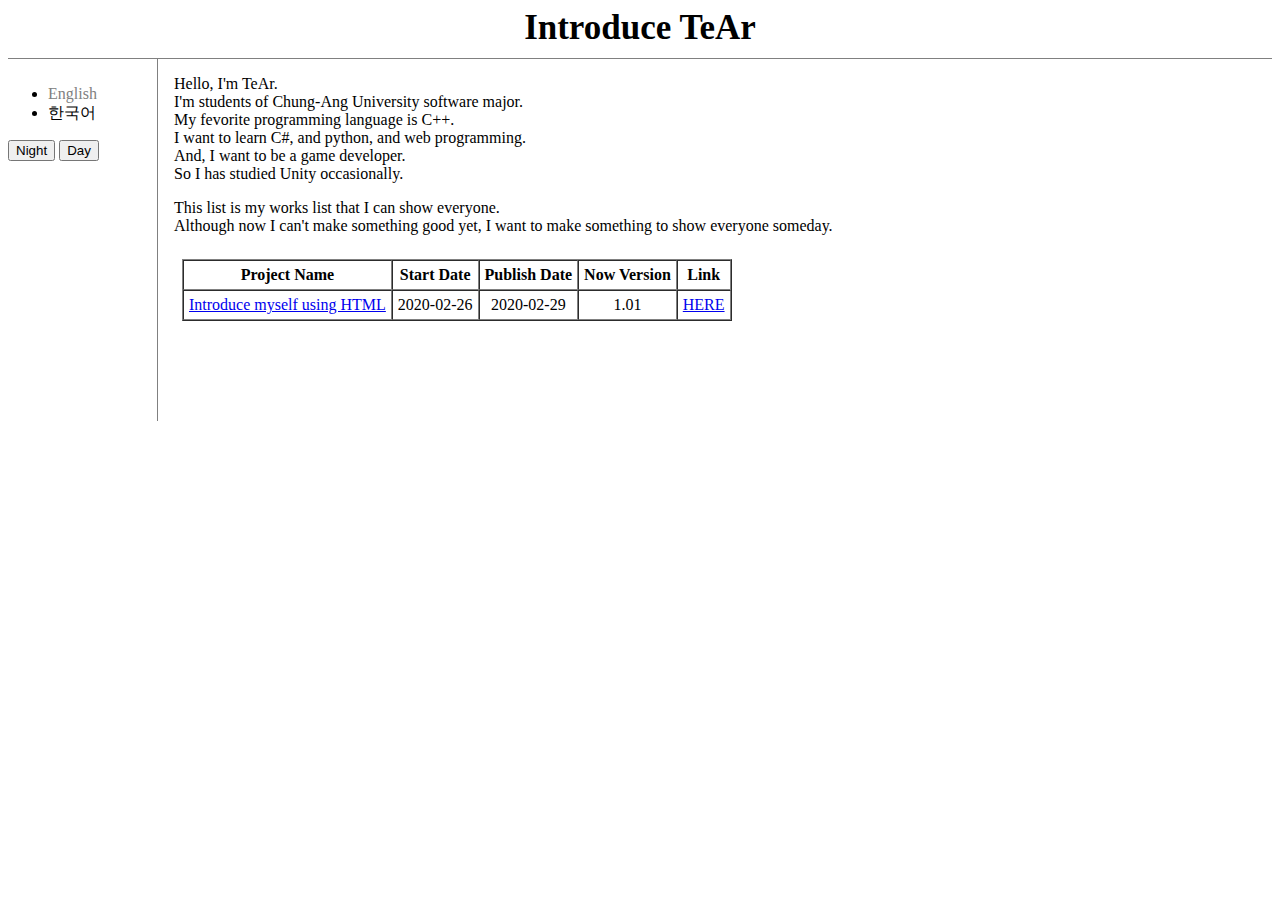
==== eng.html @ 5b6e126f "button function" ====
<!doctype html>

<head>
  <title>Introduce Myself-TeAr</title>
  <meta charset="utf-8">
  <link rel="stylesheet" href="style.css">
</head>

<body>
  <h1>Introduce TeAr</h1>
  <div id="main_gird">
    <div id="left_side">
      <ul>
        <li><a href="eng.html" title="English" class="now">English</a></li>
        <li><a href="kor.html" title="한국어">한국어</a></li>
      </ul>
      <input type="button" name="night" value="Night" onclick="
      document.querySelector('body').style.backgroundColor ='black';
      document.querySelector('body').style.color ='gray';
      document.querySelector('a').style.color ='#444444';
      ">
      <input type="button" name="day" value="Day" onclick="
      document.querySelector('body').style.backgroundColor ='white';
      document.querySelector('body').style.color ='black';
      document.querySelector('a').style.color ='black';
      ">
    </div>
    <div id="produce">
      <p>
        Hello, I'm TeAr.<br>
        I'm students of Chung-Ang University software major.<br>
        My fevorite programming language is C++.<br>
        I want to learn C#, and python, and web programming.<br>
        And, I want to be a game developer.<br>
        So I has studied Unity occasionally.<br>
      </p>
      <p>
        This list is my works list that I can show everyone.<br>
        Although now I can't make something good yet, I want to make something to show everyone someday.<br>
      </p>
      <p>
        <iframe src="schedule.html" frameborder="0" scrolling="no" width="650px">This browser dosen't support iframe</iframe>
      </p>
    </div>
  </div>
</body>
---- style.css ----
h1{
  font-size: 35px;
  text-align: center;
  padding-bottom: 10px;
  margin: 0px;
  border-bottom: 1px solid gray;
}
a{
  color:black;
  text-decoration: none;
}
iframe{
  display: inline-block;
}
.now{
  color:gray;
}
@media(min-width:800px){
  #main_gird{
    display: grid;
    grid-template-columns: 150px 1fr;
  }
  #main_gird #left_side{
    border-right: 1px solid gray;
    margin: 0px;
    padding-top: 10px;
    padding-bottom: 10px;
    padding-right: 20px;
    display: inline-block;
  }
  #main_gird #produce{
    padding-left: 16px;
  }
}
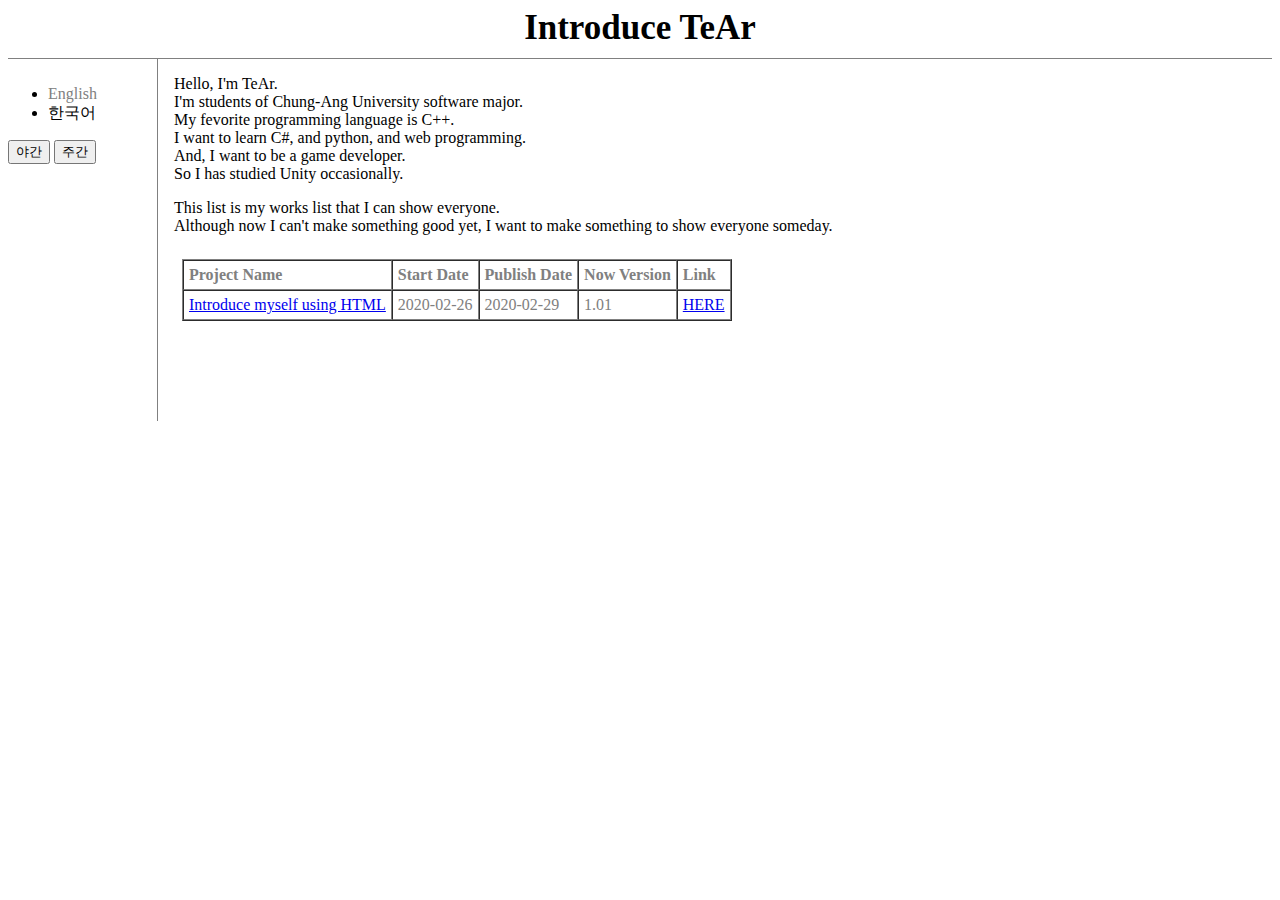
==== commit d78489d8: "night/day update" ====
--- a/eng.html
+++ b/eng.html
@@ -14,15 +14,25 @@
         <li><a href="eng.html" title="English" class="now">English</a></li>
         <li><a href="kor.html" title="한국어">한국어</a></li>
       </ul>
-      <input type="button" name="night" value="Night" onclick="
+      <input type="button" name="night" value="야간" onclick="
       document.querySelector('body').style.backgroundColor ='black';
       document.querySelector('body').style.color ='gray';
-      document.querySelector('a').style.color ='#444444';
+      var allLink=document.querySelectorAll('a');
+      for( var i=0;i<allLink.length;i++)
+      {
+        allLink[i].style.color='#444444';
+      }
+      document.querySelector('.now').style.color ='#888888';
       ">
-      <input type="button" name="day" value="Day" onclick="
+      <input type="button" name="day" value="주간" onclick="
       document.querySelector('body').style.backgroundColor ='white';
       document.querySelector('body').style.color ='black';
-      document.querySelector('a').style.color ='black';
+      var allLink=document.querySelectorAll('a');
+      for( var i=0;i<allLink.length;i++)
+      {
+        allLink[i].style.color='black';
+      }
+      document.querySelector('.now').style.color ='#888888';
       ">
     </div>
     <div id="produce">
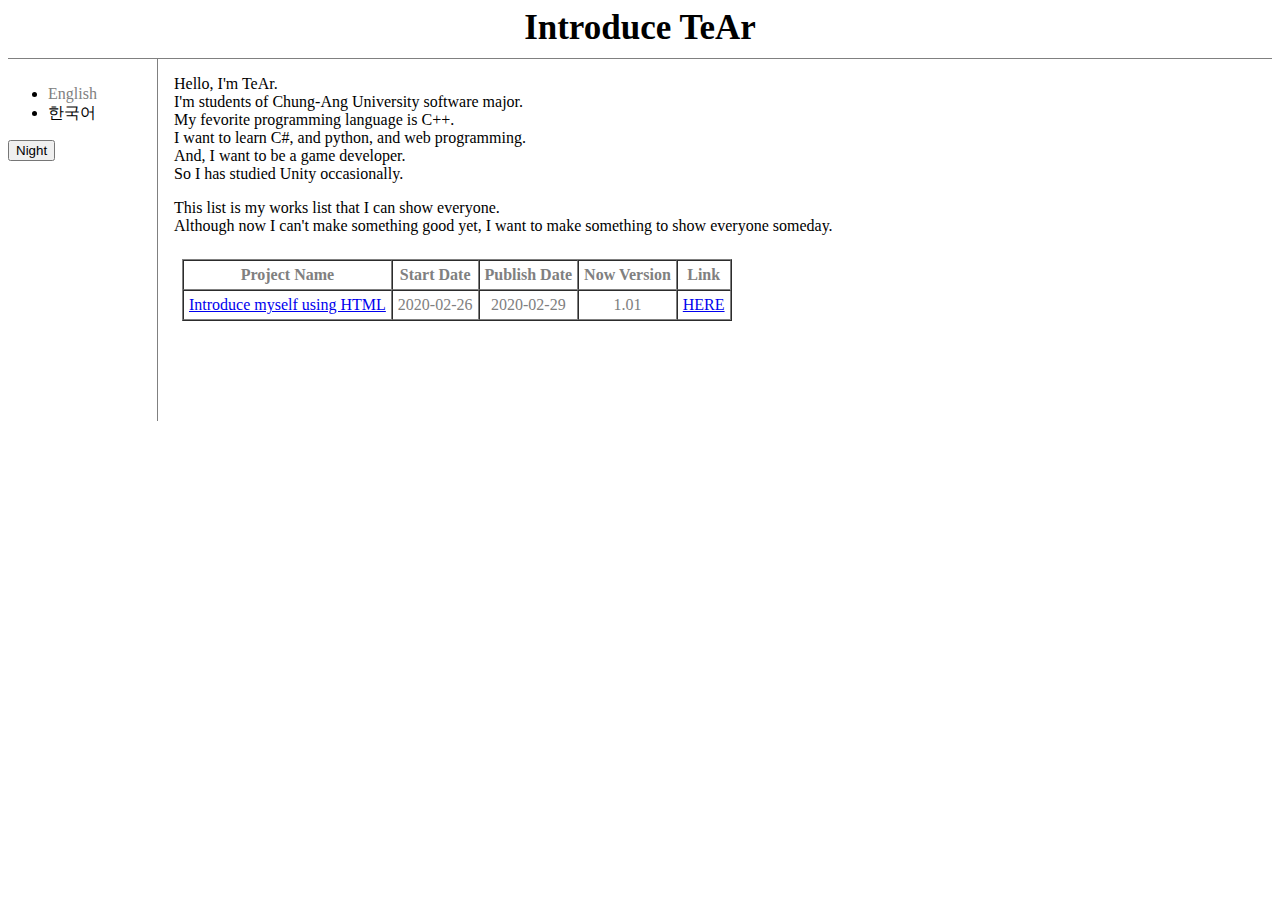
==== commit ae92711d: "switch make toggle" ====
--- a/eng.html
+++ b/eng.html
@@ -14,26 +14,34 @@
         <li><a href="eng.html" title="English" class="now">English</a></li>
         <li><a href="kor.html" title="한국어">한국어</a></li>
       </ul>
-      <input type="button" name="night" value="야간" onclick="
-      document.querySelector('body').style.backgroundColor ='black';
-      document.querySelector('body').style.color ='gray';
-      var allLink=document.querySelectorAll('a');
-      for( var i=0;i<allLink.length;i++)
-      {
-        allLink[i].style.color='#444444';
-      }
-      document.querySelector('.now').style.color ='#888888';
-      ">
-      <input type="button" name="day" value="주간" onclick="
-      document.querySelector('body').style.backgroundColor ='white';
-      document.querySelector('body').style.color ='black';
-      var allLink=document.querySelectorAll('a');
-      for( var i=0;i<allLink.length;i++)
-      {
-        allLink[i].style.color='black';
-      }
-      document.querySelector('.now').style.color ='#888888';
-      ">
+      <div id="buton_set">
+        <input id="switch_button" type="button" name="switch_color" value="Night" onclick="
+          if(document.querySelector('#switch_button').value ==='Night')
+          {
+            document.querySelector('body').style.backgroundColor ='black';
+            document.querySelector('body').style.color ='gray';
+            var allLink=document.querySelectorAll('a');
+            for( var i=0;i<allLink.length;i++)
+            {
+              allLink[i].style.color='#444444';
+            }
+            document.querySelector('.now').style.color ='#888888';
+            document.querySelector('#switch_button').value='Day';
+          }
+          else
+          {
+            document.querySelector('body').style.backgroundColor ='white';
+            document.querySelector('body').style.color ='black';
+            var allLink=document.querySelectorAll('a');
+            for( var i=0;i<allLink.length;i++)
+            {
+              allLink[i].style.color='black';
+            }
+            document.querySelector('.now').style.color ='#888888';
+            document.querySelector('#switch_button').value='Night';
+          }
+        ">
+      </div>
     </div>
     <div id="produce">
       <p>
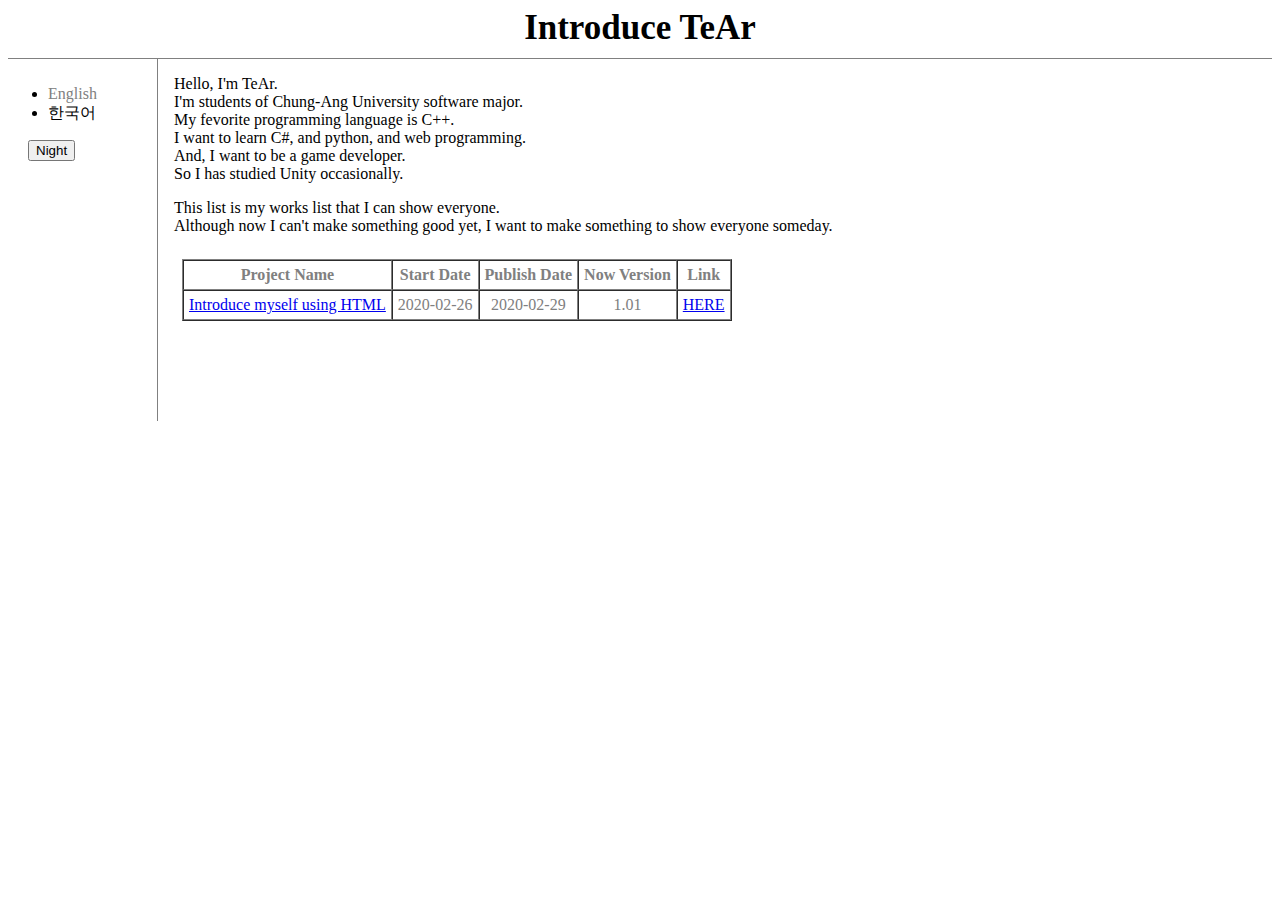
==== commit 77f71da6: "refactoring javascript" ====
--- a/eng.html
+++ b/eng.html
@@ -15,31 +15,28 @@
         <li><a href="kor.html" title="한국어">한국어</a></li>
       </ul>
       <div id="buton_set">
-        <input id="switch_button" type="button" name="switch_color" value="Night" onclick="
-          if(document.querySelector('#switch_button').value ==='Night')
+        <input type="button" name="switch_color" value="Night" onclick="
+          var body_style=document.querySelector('body').style;
+          var allLink=document.querySelectorAll('a');
+          var link_color;
+          if(this.value ==='Night')
           {
-            document.querySelector('body').style.backgroundColor ='black';
-            document.querySelector('body').style.color ='gray';
-            var allLink=document.querySelectorAll('a');
-            for( var i=0;i<allLink.length;i++)
-            {
-              allLink[i].style.color='#444444';
-            }
-            document.querySelector('.now').style.color ='#888888';
-            document.querySelector('#switch_button').value='Day';
+            body_style.backgroundColor ='black';
+            body_style.color ='gray';
+            link_color='#666666';
+            this.value='Day';
           }
           else
           {
-            document.querySelector('body').style.backgroundColor ='white';
-            document.querySelector('body').style.color ='black';
-            var allLink=document.querySelectorAll('a');
-            for( var i=0;i<allLink.length;i++)
-            {
-              allLink[i].style.color='black';
-            }
-            document.querySelector('.now').style.color ='#888888';
-            document.querySelector('#switch_button').value='Night';
+            body_style.backgroundColor ='white';
+            body_style.color ='black';
+            link_color='black';
+            this.value='Night';
           }
+          for( var i=0;i<allLink.length;i++){
+            allLink[i].style.color=link_color;
+          }
+          document.querySelector('.now').style.color ='#888888';
         ">
       </div>
     </div>
--- a/style.css
+++ b/style.css
@@ -26,7 +26,11 @@
     padding-top: 10px;
     padding-bottom: 10px;
     padding-right: 20px;
+    padding-left: 20px;
     display: inline-block;
+  }
+  #main_gird #left_side ul{
+    padding-left: 20px;
   }
   #main_gird #produce{
     padding-left: 16px;
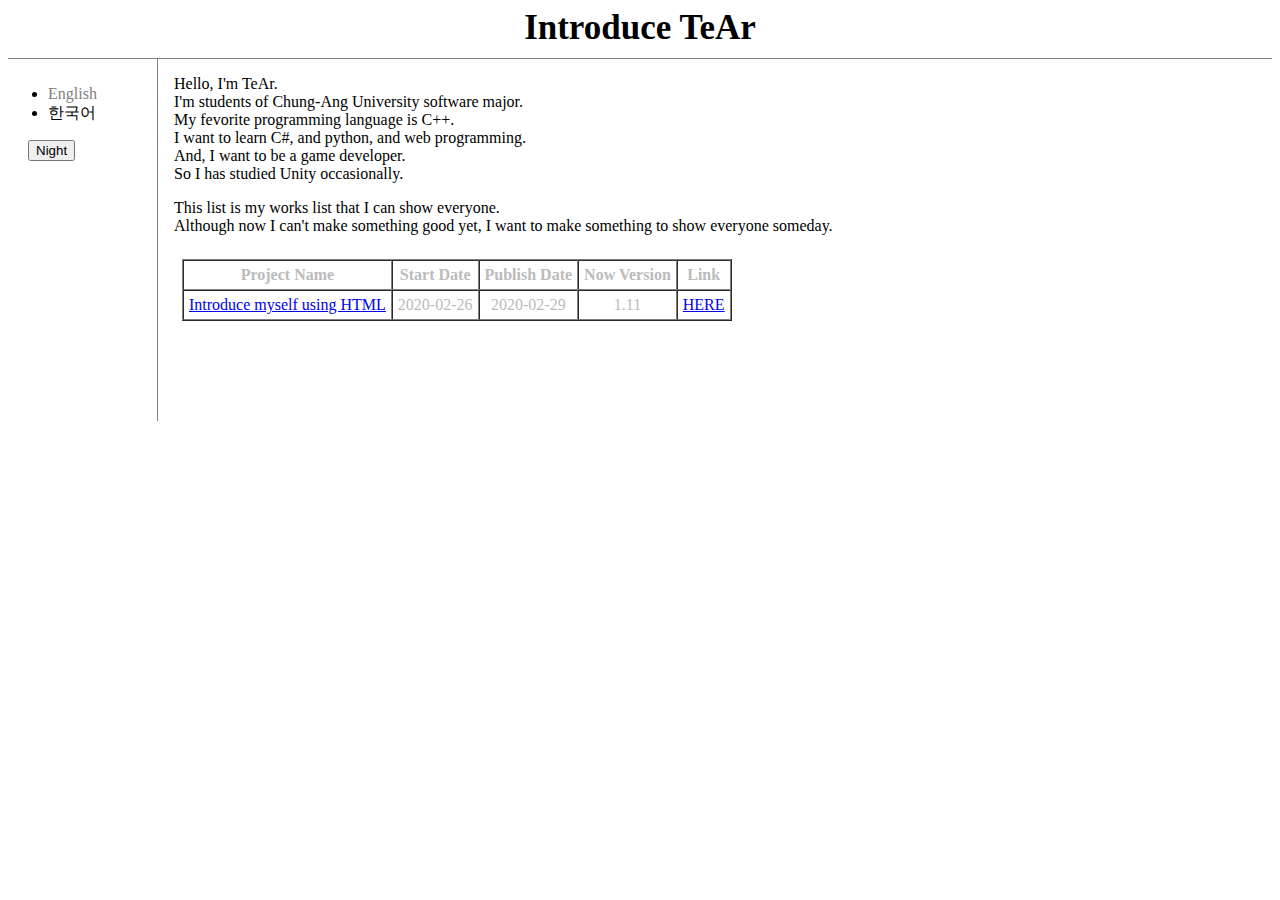
==== commit 805f00e6: "set" ====
--- a/eng.html
+++ b/eng.html
@@ -4,6 +4,33 @@
   <title>Introduce Myself-TeAr</title>
   <meta charset="utf-8">
   <link rel="stylesheet" href="style.css">
+  <script>
+  //for switch
+    function switchNightDay(self)
+    {
+      var body_style=document.querySelector('body').style;
+      var allLink=document.querySelectorAll('a');
+      var link_color;
+      if(self.value ==='Night')
+      {
+        body_style.backgroundColor ='black';
+        body_style.color ='#bbbbbb';
+        link_color='gray';
+        self.value='Day';
+      }
+      else
+      {
+        body_style.backgroundColor ='white';
+        body_style.color ='black';
+        link_color='black';
+        self.value='Night';
+      }
+      for(var i=0;i<allLink.length;i++){
+        allLink[i].style.color=link_color;
+      }
+      document.querySelector('.now').style.color ='#bbbbbb';
+    }
+  </script>
 </head>
 
 <body>
@@ -16,27 +43,7 @@
       </ul>
       <div id="buton_set">
         <input type="button" name="switch_color" value="Night" onclick="
-          var body_style=document.querySelector('body').style;
-          var allLink=document.querySelectorAll('a');
-          var link_color;
-          if(this.value ==='Night')
-          {
-            body_style.backgroundColor ='black';
-            body_style.color ='gray';
-            link_color='#666666';
-            this.value='Day';
-          }
-          else
-          {
-            body_style.backgroundColor ='white';
-            body_style.color ='black';
-            link_color='black';
-            this.value='Night';
-          }
-          for( var i=0;i<allLink.length;i++){
-            allLink[i].style.color=link_color;
-          }
-          document.querySelector('.now').style.color ='#888888';
+          switchNightDay(this);
         ">
       </div>
     </div>
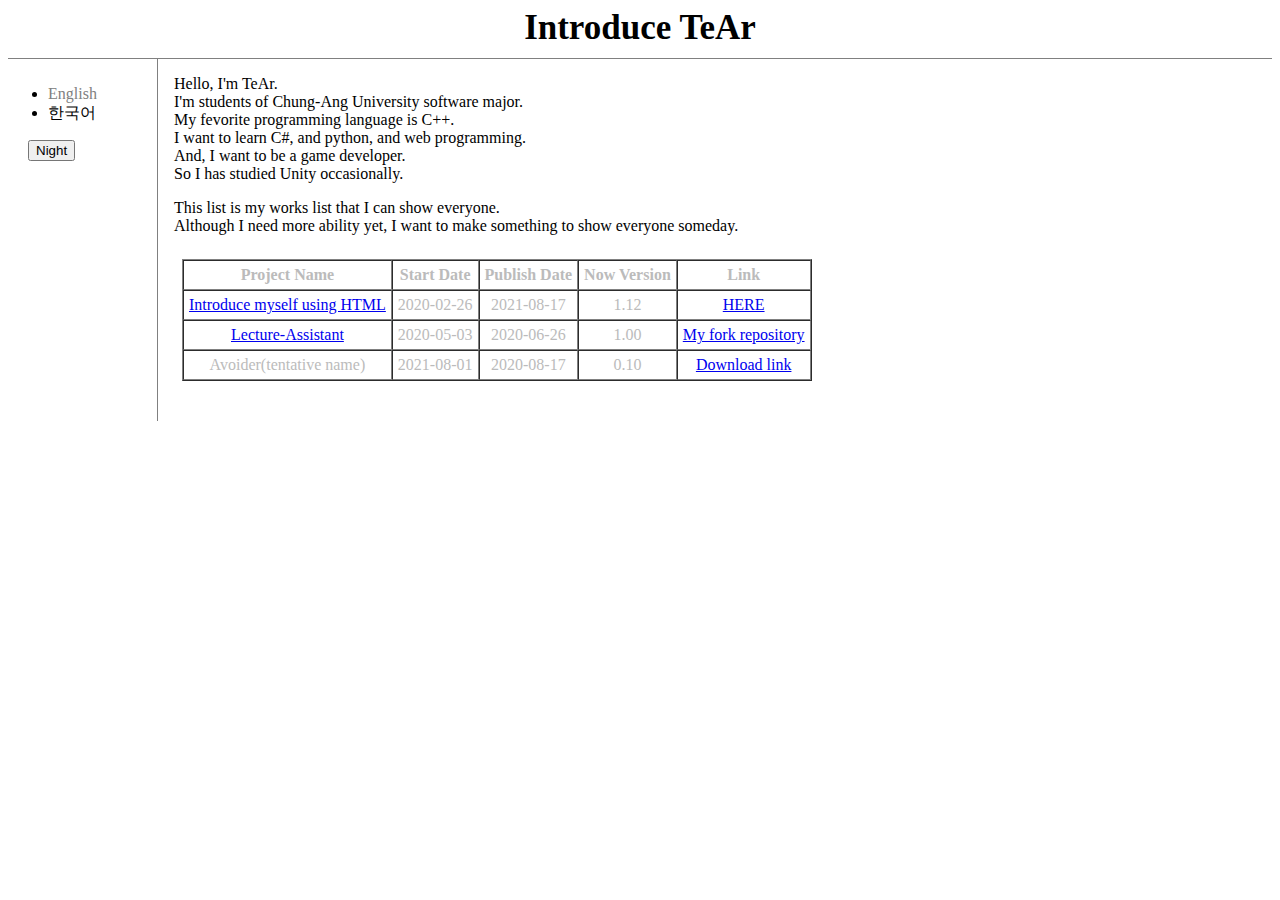
==== commit 61081447: "add new project" ====
--- a/eng.html
+++ b/eng.html
@@ -4,33 +4,7 @@
   <title>Introduce Myself-TeAr</title>
   <meta charset="utf-8">
   <link rel="stylesheet" href="style.css">
-  <script>
-  //for switch
-    function switchNightDay(self)
-    {
-      var body_style=document.querySelector('body').style;
-      var allLink=document.querySelectorAll('a');
-      var link_color;
-      if(self.value ==='Night')
-      {
-        body_style.backgroundColor ='black';
-        body_style.color ='#bbbbbb';
-        link_color='gray';
-        self.value='Day';
-      }
-      else
-      {
-        body_style.backgroundColor ='white';
-        body_style.color ='black';
-        link_color='black';
-        self.value='Night';
-      }
-      for(var i=0;i<allLink.length;i++){
-        allLink[i].style.color=link_color;
-      }
-      document.querySelector('.now').style.color ='#bbbbbb';
-    }
-  </script>
+  <script src="colors.js"></script>
 </head>
 
 <body>
@@ -58,10 +32,10 @@
       </p>
       <p>
         This list is my works list that I can show everyone.<br>
-        Although now I can't make something good yet, I want to make something to show everyone someday.<br>
+        Although I need more ability yet, I want to make something to show everyone someday.<br>
       </p>
       <p>
-        <iframe src="schedule.html" frameborder="0" scrolling="no" width="650px">This browser dosen't support iframe</iframe>
+        <iframe src="schedule.html" frameborder="0" scrolling="no" width="800px">This browser dosen't support iframe</iframe>
       </p>
     </div>
   </div>
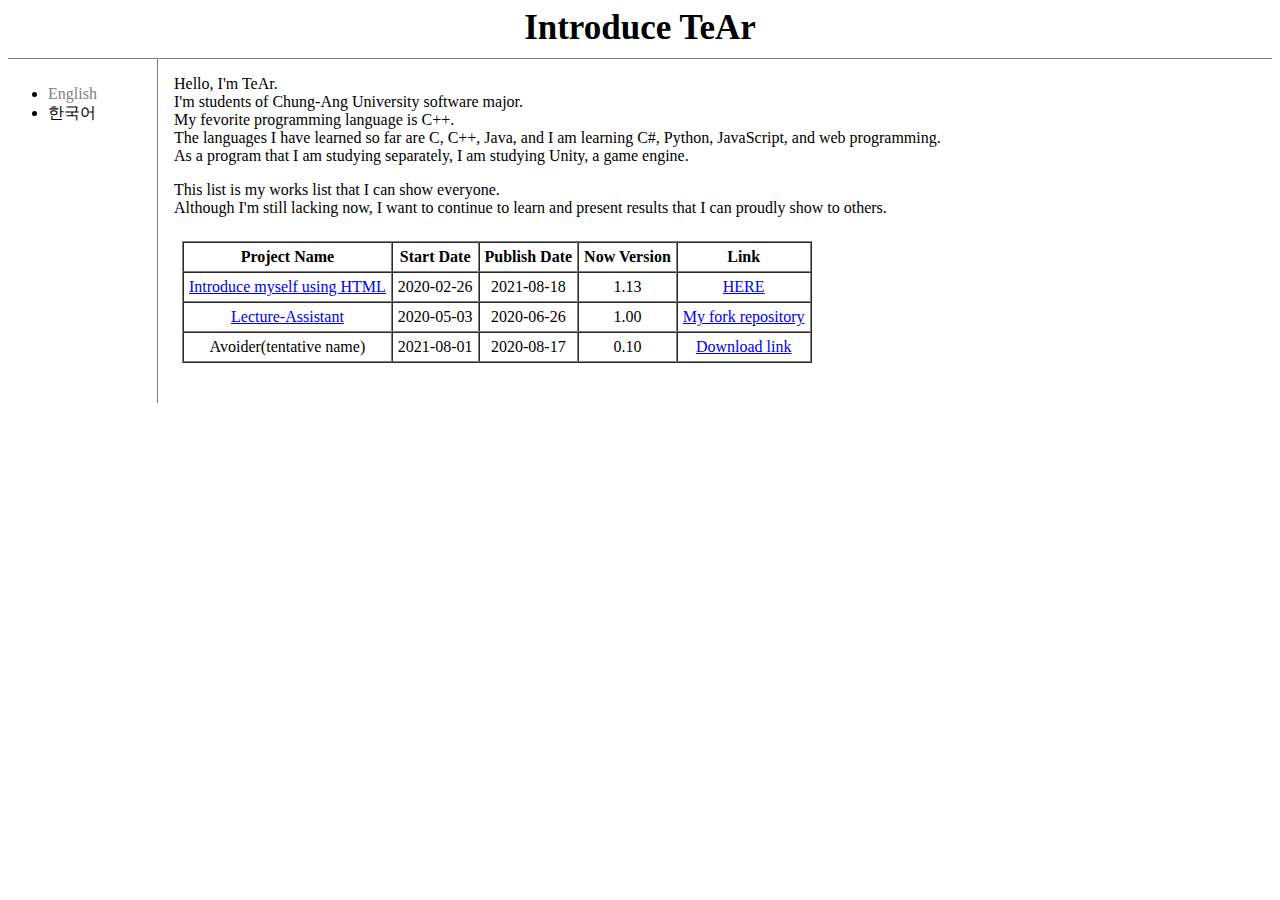
==== commit 12d8f0d5: "edit my profile" ====
--- a/eng.html
+++ b/eng.html
@@ -15,24 +15,18 @@
         <li><a href="eng.html" title="English" class="now">English</a></li>
         <li><a href="kor.html" title="한국어">한국어</a></li>
       </ul>
-      <div id="buton_set">
-        <input type="button" name="switch_color" value="Night" onclick="
-          switchNightDay(this);
-        ">
-      </div>
     </div>
     <div id="produce">
       <p>
         Hello, I'm TeAr.<br>
         I'm students of Chung-Ang University software major.<br>
         My fevorite programming language is C++.<br>
-        I want to learn C#, and python, and web programming.<br>
-        And, I want to be a game developer.<br>
-        So I has studied Unity occasionally.<br>
+        The languages I have learned so far are C, C++, Java, and I am learning C#, Python, JavaScript, and web programming.<br>
+        As a program that I am studying separately, I am studying Unity, a game engine.<br>
       </p>
       <p>
         This list is my works list that I can show everyone.<br>
-        Although I need more ability yet, I want to make something to show everyone someday.<br>
+        Although I'm still lacking now, I want to continue to learn and present results that I can proudly show to others.<br>
       </p>
       <p>
         <iframe src="schedule.html" frameborder="0" scrolling="no" width="800px">This browser dosen't support iframe</iframe>
